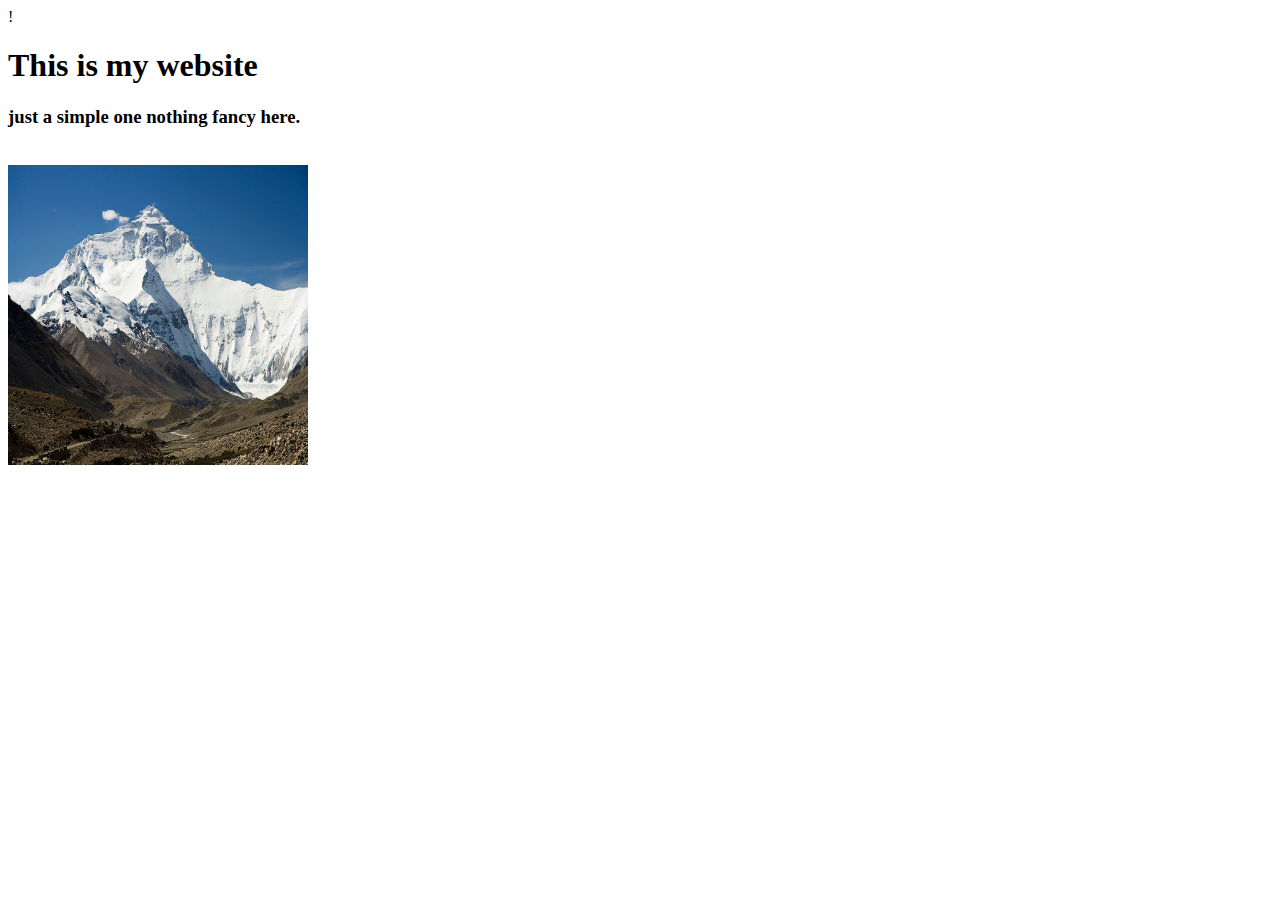
==== index.html @ 19fdd52e "Add files via upload" ====
!<DOCTYPE>
    <html>
        <h1>
            This is my website
        </h1>
        <body>
            <h3>just a simple one nothing fancy here.</h3><br>
            <img src="mountains.jpg" width="300" height="300">
        </body>
    </html>
</DOCTYPE>
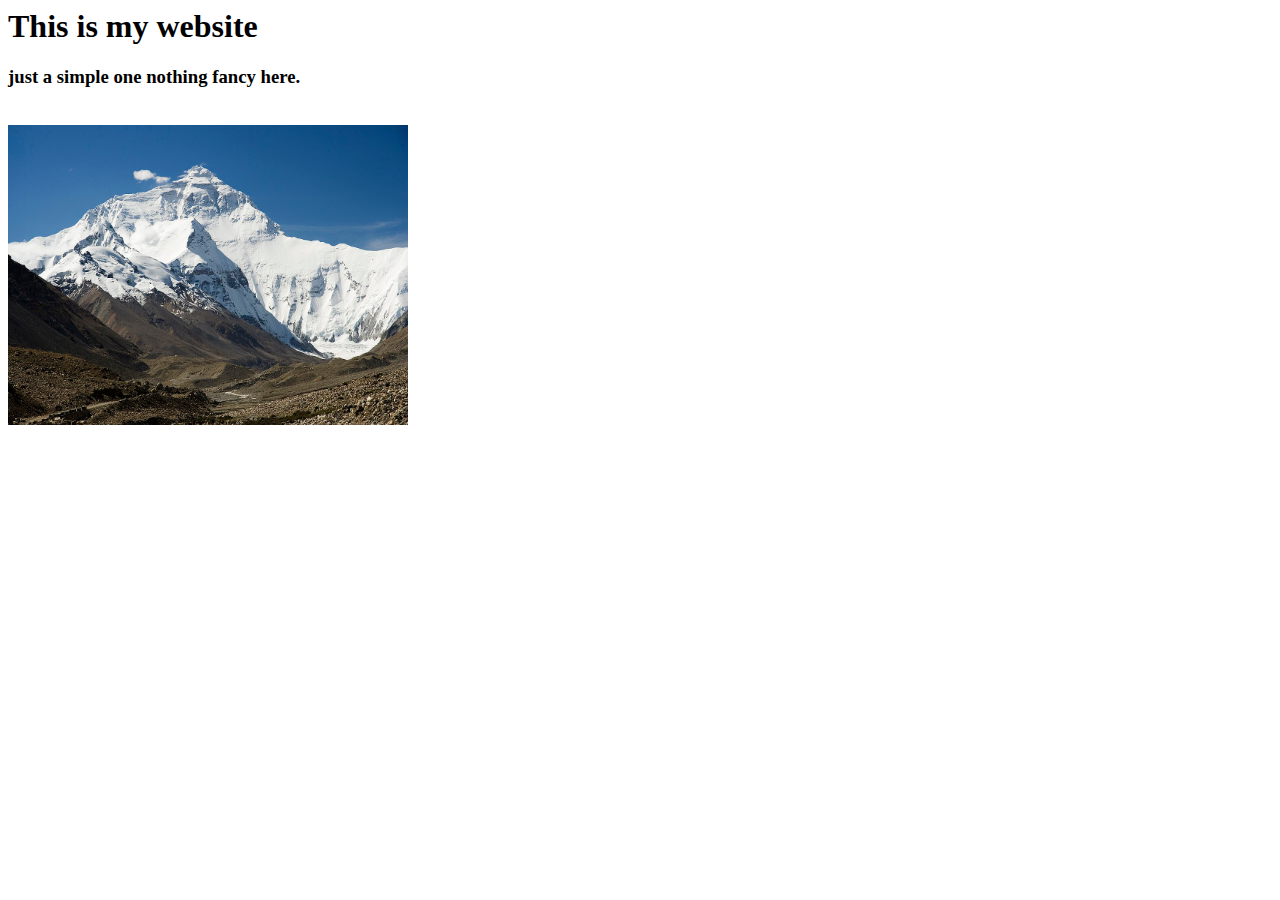
==== commit 7e889daa: "Update index.html" ====
--- a/index.html
+++ b/index.html
@@ -1,11 +1,11 @@
-!<DOCTYPE>
+<DOCTYPE>
     <html>
         <h1>
             This is my website
         </h1>
         <body>
             <h3>just a simple one nothing fancy here.</h3><br>
-            <img src="mountains.jpg" width="300" height="300">
+            <img src="mountains.jpg" width="400" height="300">
         </body>
     </html>
-</DOCTYPE>+</DOCTYPE>
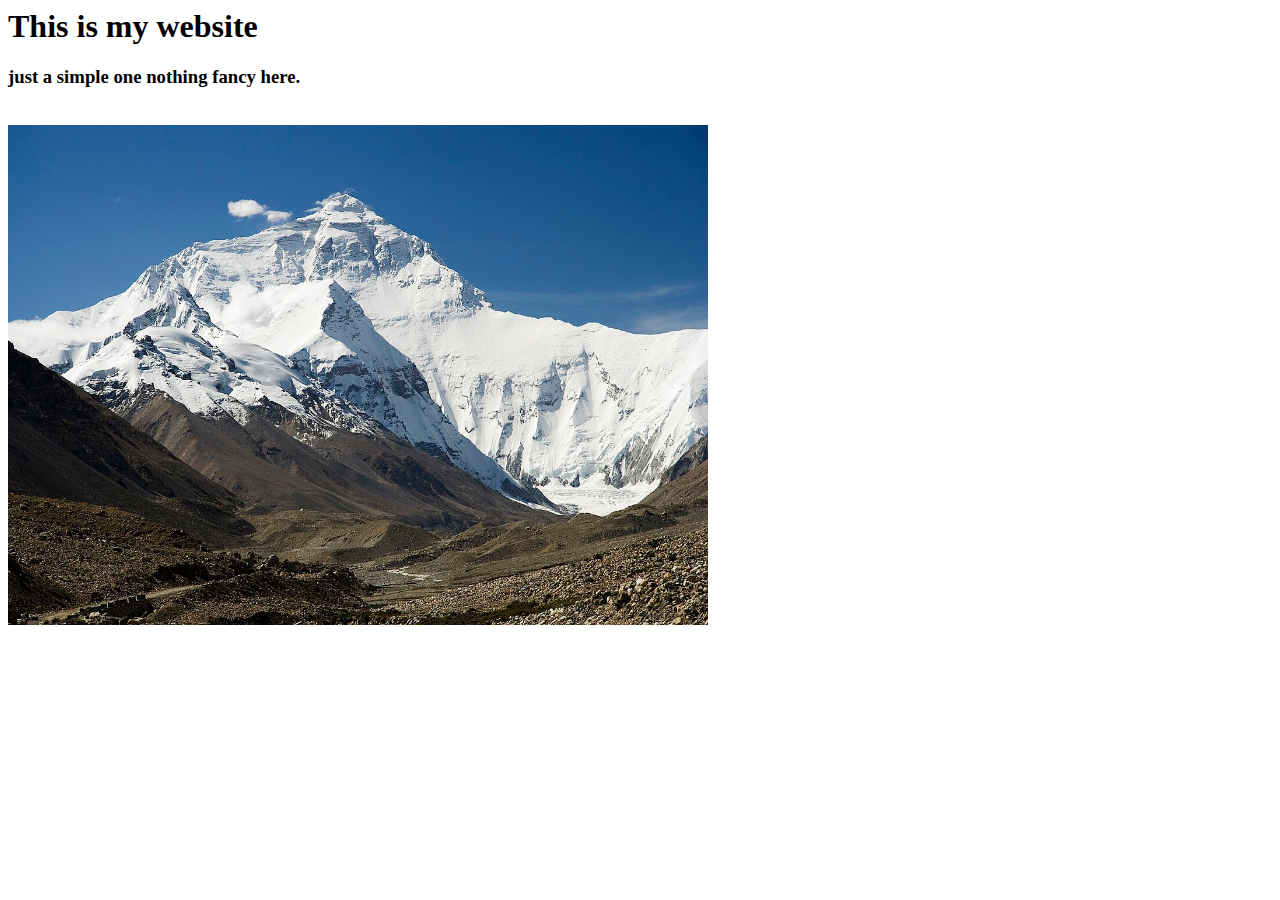
==== commit 6178d40a: "Update index.html" ====
--- a/index.html
+++ b/index.html
@@ -5,7 +5,7 @@
         </h1>
         <body>
             <h3>just a simple one nothing fancy here.</h3><br>
-            <img src="mountains.jpg" width="400" height="300">
+            <img src="mountains.jpg" width="700" height="500">
         </body>
     </html>
 </DOCTYPE>
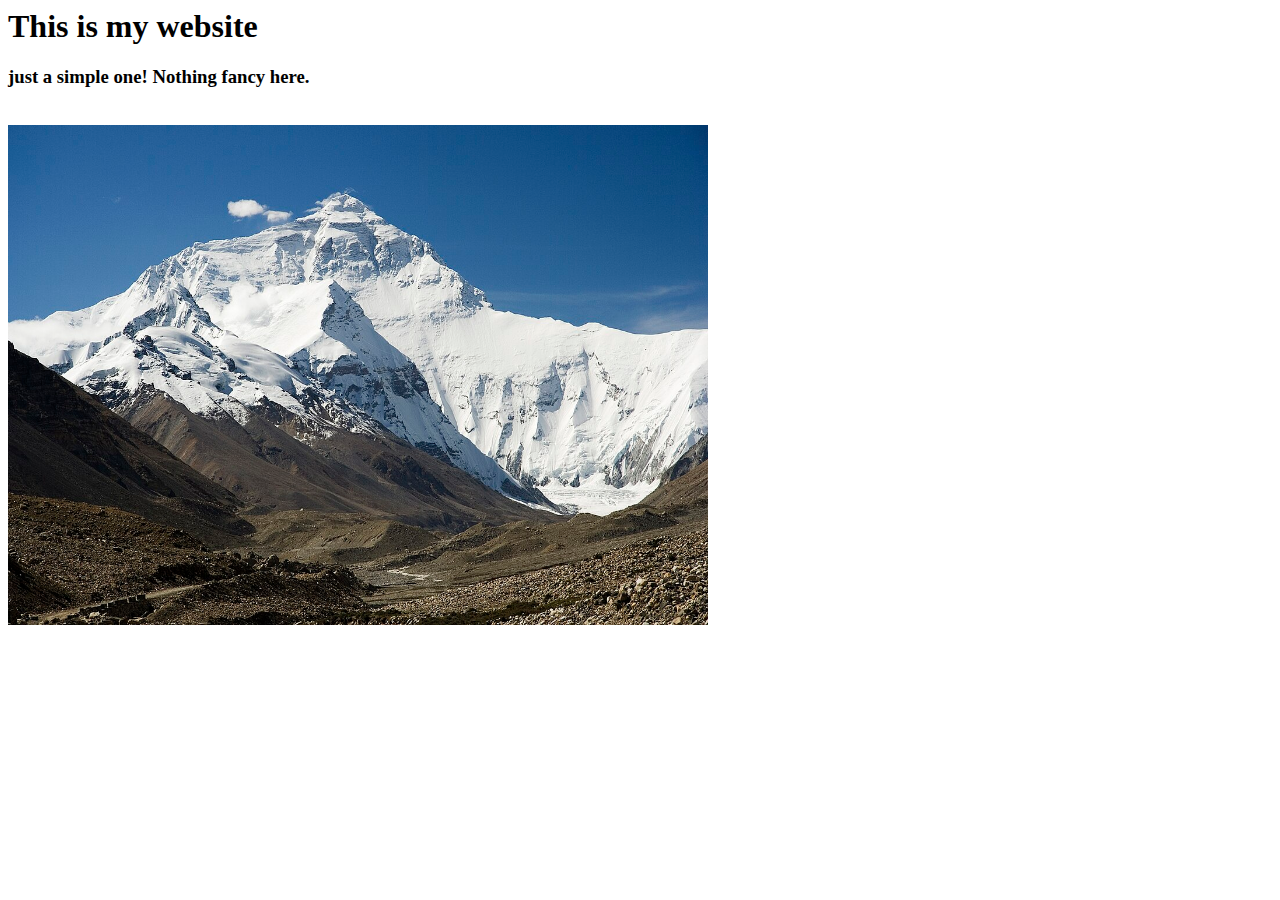
==== commit d72fafdd: "Update index.html" ====
--- a/index.html
+++ b/index.html
@@ -4,7 +4,7 @@
             This is my website
         </h1>
         <body>
-            <h3>just a simple one nothing fancy here.</h3><br>
+            <h3>just a simple one! Nothing fancy here.</h3><br>
             <img src="mountains.jpg" width="700" height="500">
         </body>
     </html>
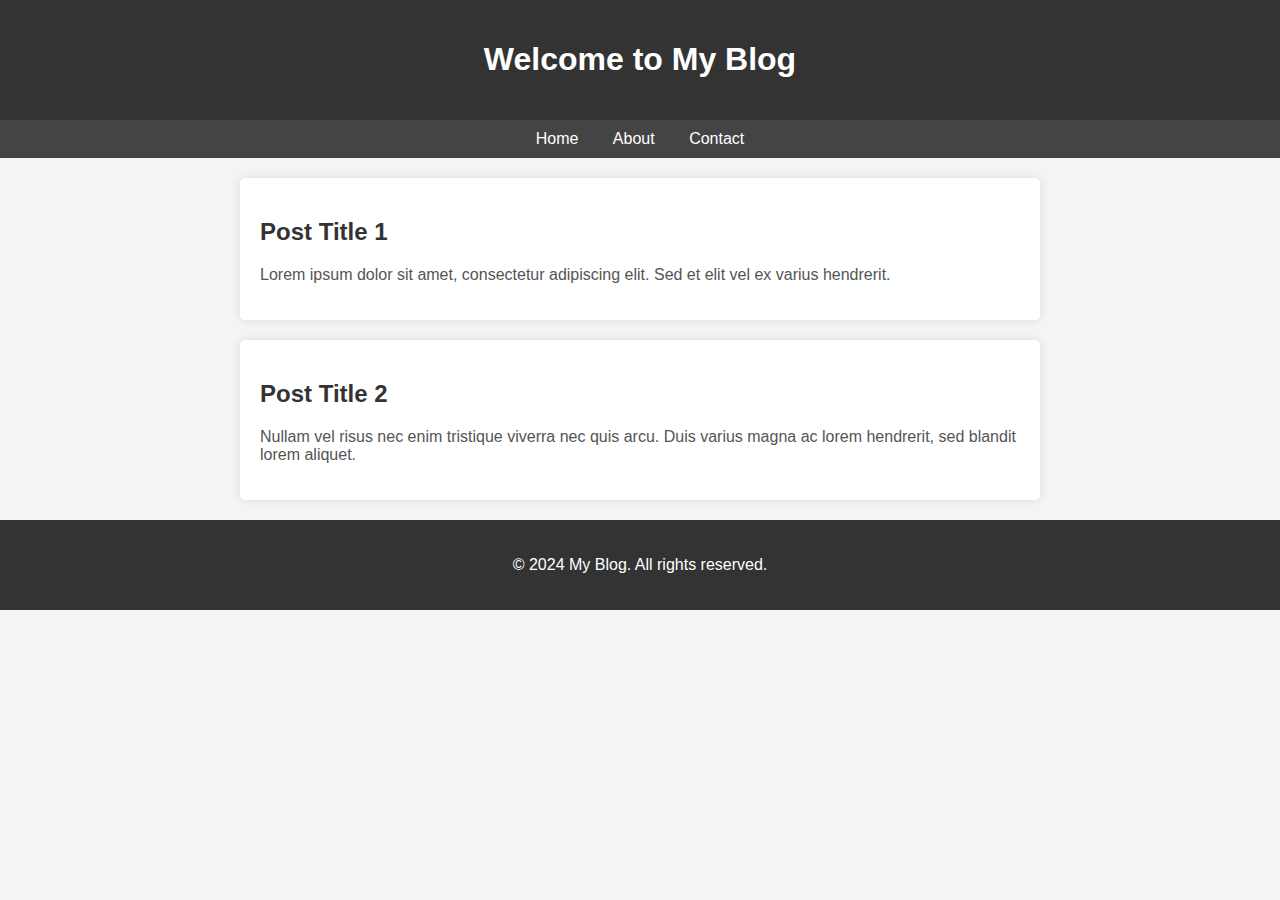
==== commit b57bcc8b: "Update index.html" ====
--- a/index.html
+++ b/index.html
@@ -1,11 +1,87 @@
-<DOCTYPE>
-    <html>
-        <h1>
-            This is my website
-        </h1>
-        <body>
-            <h3>just a simple one! Nothing fancy here.</h3><br>
-            <img src="mountains.jpg" width="700" height="500">
-        </body>
-    </html>
-</DOCTYPE>
+<!DOCTYPE html>
+<html lang="en">
+<head>
+    <meta charset="UTF-8">
+    <meta name="viewport" content="width=device-width, initial-scale=1.0">
+    <title>My Blog</title>
+    <style>
+        body {
+            font-family: Arial, sans-serif;
+            margin: 0;
+            padding: 0;
+            background-color: #f4f4f4;
+        }
+        header {
+            background-color: #333;
+            color: #fff;
+            padding: 20px;
+            text-align: center;
+        }
+        nav {
+            background-color: #444;
+            color: #fff;
+            padding: 10px;
+            text-align: center;
+        }
+        nav a {
+            color: #fff;
+            text-decoration: none;
+            padding: 5px 10px;
+            margin: 0 5px;
+            border-radius: 5px;
+            transition: background-color 0.3s;
+        }
+        nav a:hover {
+            background-color: #555;
+        }
+        .container {
+            max-width: 800px;
+            margin: 20px auto;
+            padding: 0 20px;
+        }
+        .post {
+            background-color: #fff;
+            margin-bottom: 20px;
+            padding: 20px;
+            border-radius: 5px;
+            box-shadow: 0 0 10px rgba(0, 0, 0, 0.1);
+        }
+        .post h2 {
+            color: #333;
+        }
+        .post p {
+            color: #555;
+        }
+        footer {
+            background-color: #333;
+            color: #fff;
+            padding: 20px;
+            text-align: center;
+        }
+    </style>
+</head>
+<body>
+    <header>
+        <h1>Welcome to My Blog</h1>
+    </header>
+    <nav>
+        <a href="#">Home</a>
+        <a href="#">About</a>
+        <a href="#">Contact</a>
+    </nav>
+    <div class="container">
+        <div class="post">
+            <h2>Post Title 1</h2>
+            <p>Lorem ipsum dolor sit amet, consectetur adipiscing elit. Sed et elit vel ex varius hendrerit.</p>
+        </div>
+        <div class="post">
+            <h2>Post Title 2</h2>
+            <p>Nullam vel risus nec enim tristique viverra nec quis arcu. Duis varius magna ac lorem hendrerit, sed blandit lorem aliquet.</p>
+        </div>
+        <!-- Add more posts here -->
+    </div>
+    <footer>
+        <p>&copy; 2024 My Blog. All rights reserved.</p>
+    </footer>
+</body>
+</html>
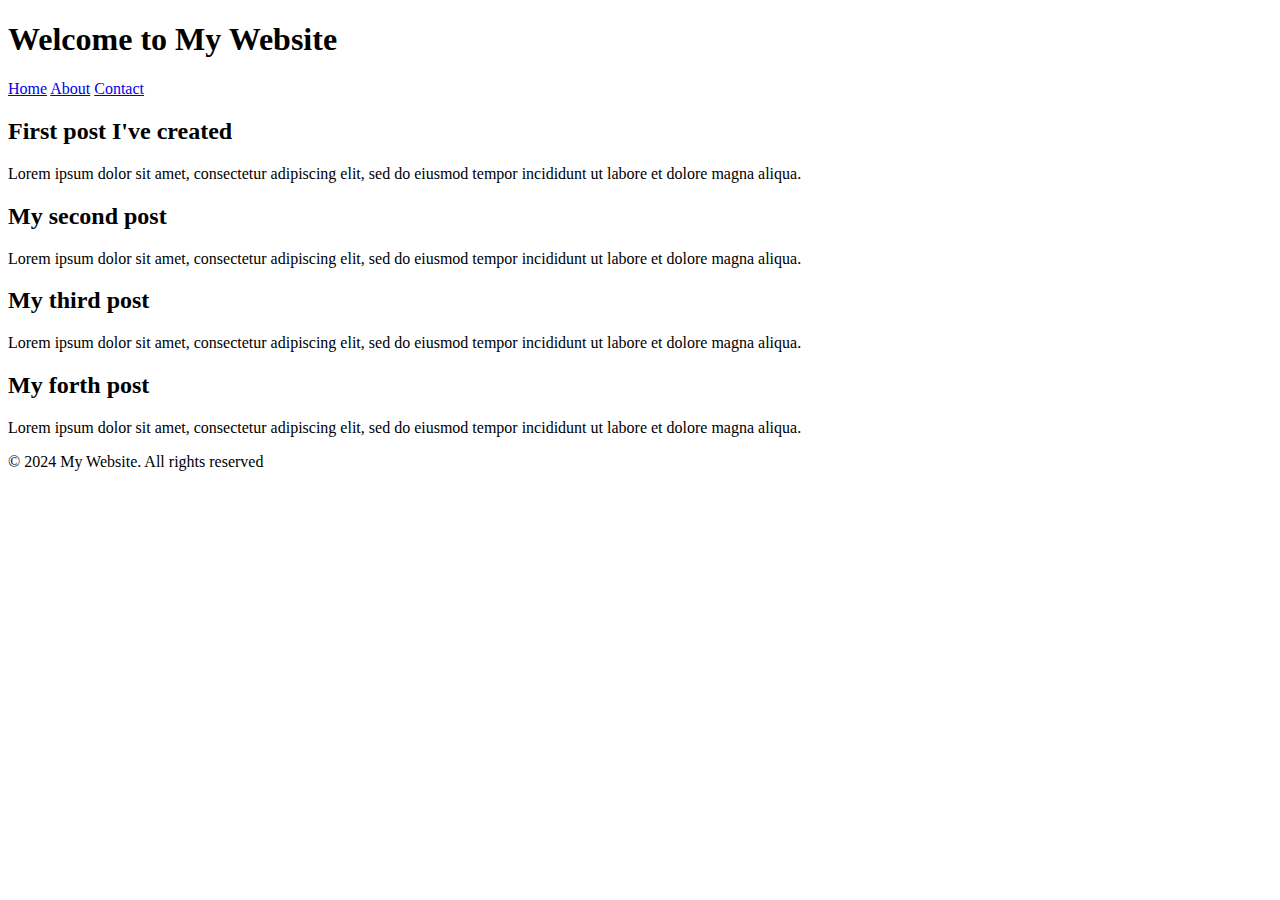
==== commit e92ef56b: "Add files via upload" ====
--- a/index.html
+++ b/index.html
@@ -1,87 +1,54 @@
 <!DOCTYPE html>
 <html lang="en">
 <head>
-    <meta charset="UTF-8">
-    <meta name="viewport" content="width=device-width, initial-scale=1.0">
-    <title>My Blog</title>
-    <style>
-        body {
-            font-family: Arial, sans-serif;
-            margin: 0;
-            padding: 0;
-            background-color: #f4f4f4;
-        }
-        header {
-            background-color: #333;
-            color: #fff;
-            padding: 20px;
-            text-align: center;
-        }
-        nav {
-            background-color: #444;
-            color: #fff;
-            padding: 10px;
-            text-align: center;
-        }
-        nav a {
-            color: #fff;
-            text-decoration: none;
-            padding: 5px 10px;
-            margin: 0 5px;
-            border-radius: 5px;
-            transition: background-color 0.3s;
-        }
-        nav a:hover {
-            background-color: #555;
-        }
-        .container {
-            max-width: 800px;
-            margin: 20px auto;
-            padding: 0 20px;
-        }
-        .post {
-            background-color: #fff;
-            margin-bottom: 20px;
-            padding: 20px;
-            border-radius: 5px;
-            box-shadow: 0 0 10px rgba(0, 0, 0, 0.1);
-        }
-        .post h2 {
-            color: #333;
-        }
-        .post p {
-            color: #555;
-        }
-        footer {
-            background-color: #333;
-            color: #fff;
-            padding: 20px;
-            text-align: center;
-        }
-    </style>
+        <meta charset="UTF-8">
+        <meta name="viewport" content="width=device-width, initial-scale=1.0">
+        <title>My First Website</title>
+        <link rel="stylesheet" href="styles.css">
 </head>
 <body>
     <header>
-        <h1>Welcome to My Blog</h1>
+        <h1>Welcome to My Website</h1>
     </header>
+    
     <nav>
         <a href="#">Home</a>
         <a href="#">About</a>
         <a href="#">Contact</a>
     </nav>
+
     <div class="container">
         <div class="post">
-            <h2>Post Title 1</h2>
-            <p>Lorem ipsum dolor sit amet, consectetur adipiscing elit. Sed et elit vel ex varius hendrerit.</p>
+            <h2>First post I've created</h2>
+            <p>Lorem ipsum dolor sit amet, consectetur adipiscing elit, sed do eiusmod tempor incididunt ut labore et dolore magna aliqua.
+            </p>
         </div>
+
         <div class="post">
-            <h2>Post Title 2</h2>
-            <p>Nullam vel risus nec enim tristique viverra nec quis arcu. Duis varius magna ac lorem hendrerit, sed blandit lorem aliquet.</p>
+            <h2>My second post</h2>
+            <p>Lorem ipsum dolor sit amet, consectetur adipiscing elit, sed do eiusmod tempor incididunt ut labore et dolore magna aliqua.
+
+            </p>
         </div>
-        <!-- Add more posts here -->
+
+        <div class="post">
+            <h2>My third post</h2>
+            <p>Lorem ipsum dolor sit amet, consectetur adipiscing elit, sed do eiusmod tempor incididunt ut labore et dolore magna aliqua.
+            </p>
+        </div>
+
+        <div class="post">
+            <h2>My forth post</h2>
+            <p>Lorem ipsum dolor sit amet, consectetur adipiscing elit, sed do eiusmod tempor incididunt ut labore et dolore magna aliqua.
+            </p>
+        </div>
     </div>
-    <footer>
-        <p>&copy; 2024 My Blog. All rights reserved.</p>
-    </footer>
+
 </body>
+<footer>
+    <p>&copy; 2024 My Website. All rights reserved</p>
+</footer>
 </html>
+    
+
+
